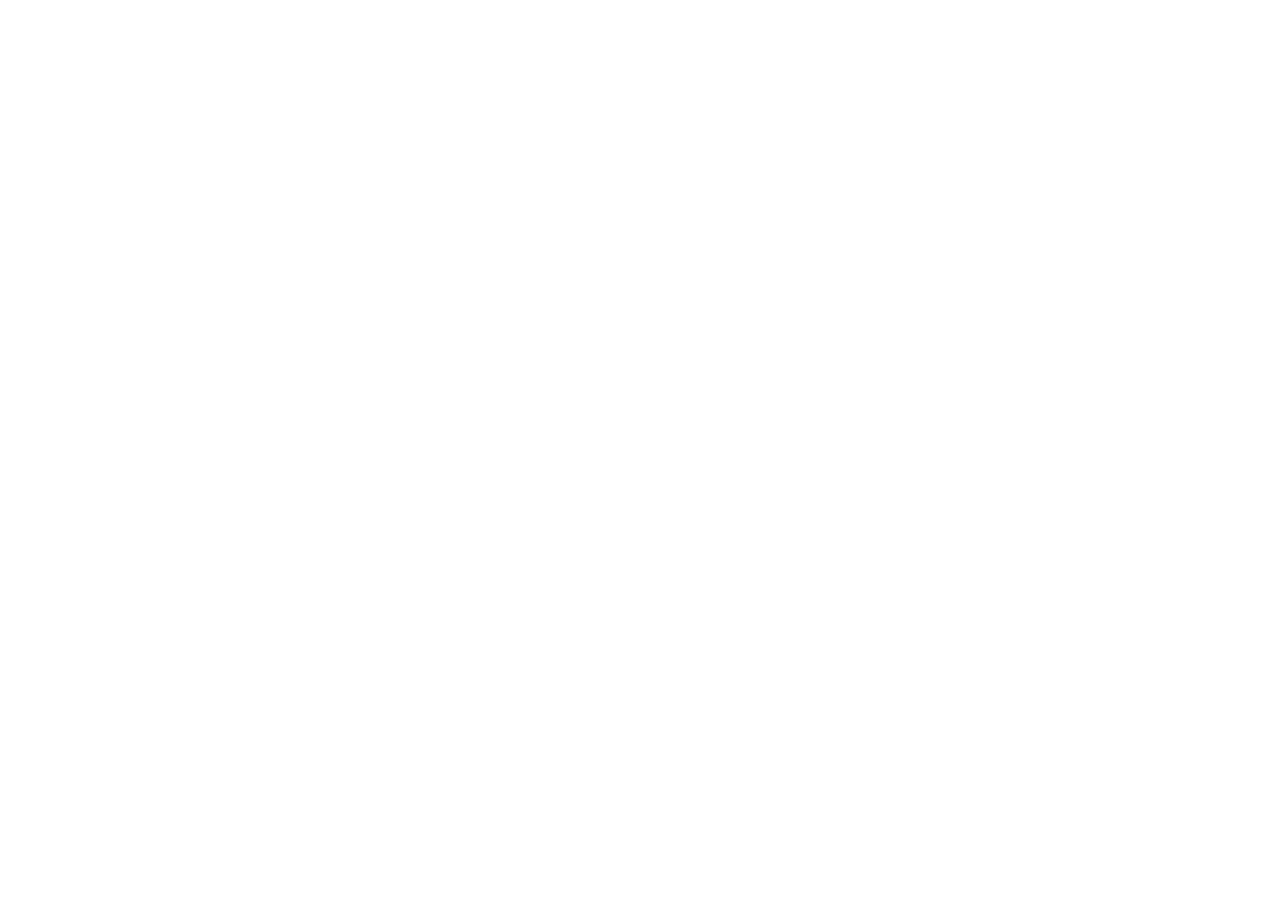
==== index.html @ a6360b8d "Add index.html" ====
<!DOCTYPE html>
<html lang="en">
<head>
    <meta charset="UTF-8">
    <meta name="viewport" content="width=device-width, initial-scale=1.0">
    
    <title>Document</title>

</head>

    <body>
        


    
    </body>

</html>
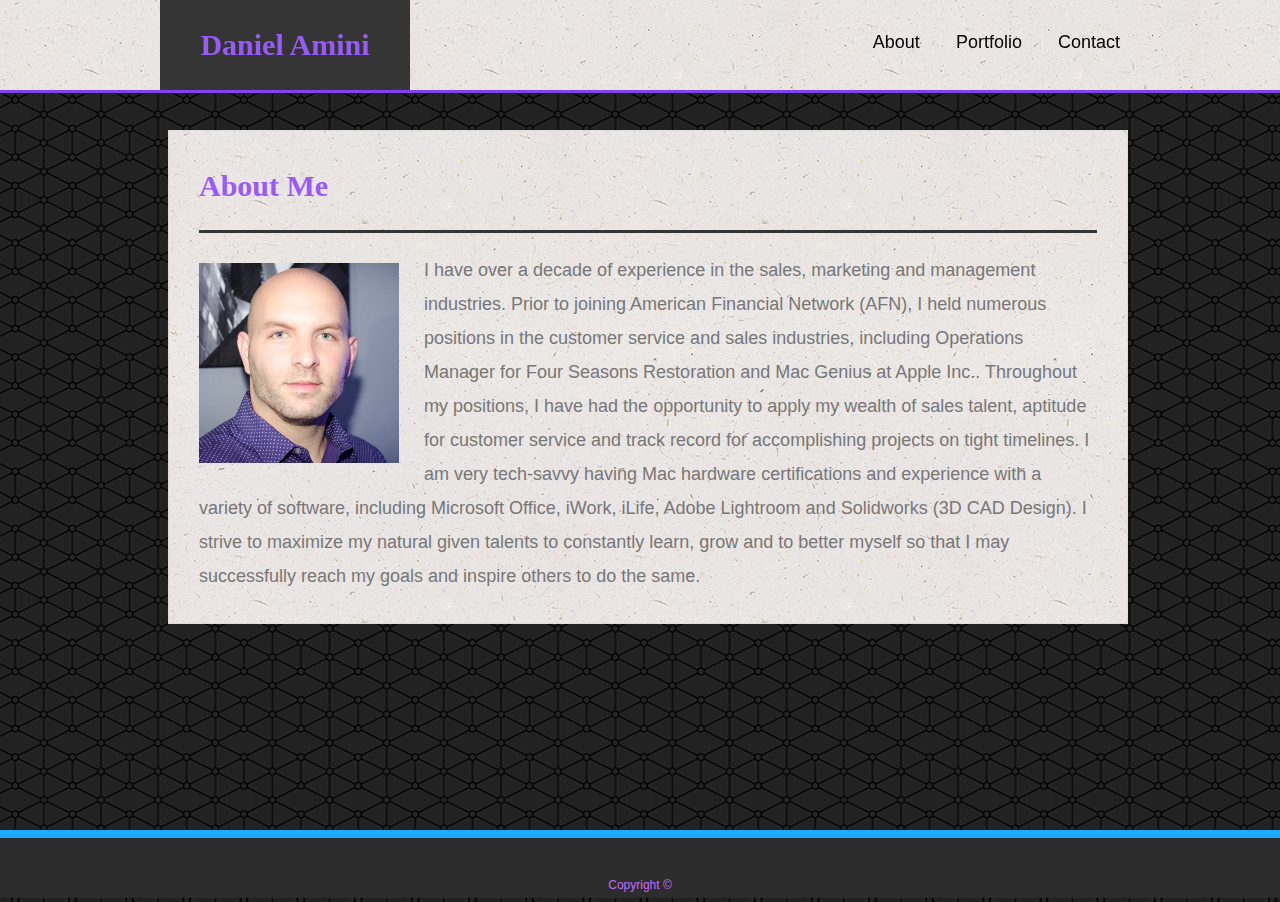
==== commit 0336edc2: "Add Code Contnet - All Pages" ====
--- a/index.html
+++ b/index.html
@@ -1,18 +1,50 @@
-<!DOCTYPE html>
-<html lang="en">
+<!doctype html>
+<html lang="en-us">
+
 <head>
-    <meta charset="UTF-8">
-    <meta name="viewport" content="width=device-width, initial-scale=1.0">
-    
-    <title>Document</title>
-
+  <meta charset="UTF-8">
+  <title>About | Daniel Amini</title>
+  <link rel="stylesheet" type="text/css" href="./css/reset.css">
+  <link rel="stylesheet" type="text/css" href="./css/style.css">
+  <meta name="viewport" content="width=device-width, initial-scale=1.0">
 </head>
 
-    <body>
+<body>
+
+  <header id="masthead">
+    <div class="container">
+      <a href="index.html" id="logo">Daniel Amini</a>
+      <nav>
+        <a href="index.html">About</a>
+        <a href="portfolio.html">Portfolio</a>
+        <a href="contact.html">Contact</a>
+      </nav>
+    </div>
+  </header>
+
+  <div id="main-container" class="container">
+    <section class="main-section">
+      <h1>About Me</h1>
+
+      <img src="./images/Profile Image.jpg" class="auth-image" alt="Your Name">
+
+      <p>I have over a decade of experience in the sales, marketing and management industries. 
+
+        Prior to joining American Financial Network (AFN), I held numerous positions in the customer service and sales industries, including Operations Manager for Four Seasons Restoration and Mac Genius at Apple Inc.. Throughout my positions, I have had the opportunity to apply my wealth of sales talent, aptitude for customer service and track record for accomplishing projects on tight timelines.
         
+        I am very tech-savvy having Mac hardware certifications and experience with a variety of software, including Microsoft Office, iWork, iLife, Adobe Lightroom and Solidworks (3D CAD Design). 
+        
+        I strive to maximize my natural given talents to constantly learn, grow and to better myself so that I may successfully reach my goals and inspire others to do the same.</p>
 
+    </section>
 
-    
-    </body>
+  </div>
 
-</html>+  <footer>
+    <div class="container">
+      Copyright &copy; 
+    </div>
+  </footer>
+</body>
+
+</html>
--- a/css/style.css
+++ b/css/style.css
@@ -0,0 +1,312 @@
+body {
+    font-family: Arial, "Helvetica Neue", Helvetica, sans-serif;
+    font-size: 18px;
+    line-height: 34px;
+    color: #777;
+    background: url("../images/connectwork.png");
+  }
+  
+  * {
+    box-sizing: border-box;
+  }
+  
+  /* general */
+  
+  .container {
+    width: 100%;
+    max-width: 960px;
+    margin: 0 auto;
+    clear: both;
+  }
+  
+  h1,
+  h2,
+  h3,
+  p {
+    margin-bottom: 20px;
+  }
+  
+  p:last-child {
+    margin-bottom: 0;
+  }
+  
+  h1,
+  h2,
+  h3 {
+    font-family: Georgia, Times, "Times New Roman", serif;
+    font-weight: 700;
+    color: #985bfa;
+  }
+  
+  h1 {
+    padding-bottom: 20px;
+    font-size: 30px;
+    line-height: 49px;
+    border-bottom: 3px solid rgb(53, 53, 53);
+  }
+  
+  h2,
+  h3 {
+    font-size: 22px;
+  }
+  
+  /* header */
+  
+  #masthead {
+    position: fixed;
+    z-index: 99;
+    width: 100%;
+    margin: 0 0 30px;
+    overflow: auto;
+    color: #8042f3;
+    background: url(../images/ep_naturalwhite.png);
+    border-bottom: 3px solid #8042f3;
+  }
+  
+  #logo {
+    float: left;
+    width: 250px;
+    height: 90px;
+    font-family: Georgia, Times, "Times New Roman", serif;
+    font-size: 30px;
+    font-weight: 700;
+    line-height: 90px;
+    color: #985bfa;
+    text-align: center;
+    text-decoration: none;
+    background: rgb(53, 53, 53);
+  }
+  
+  nav {
+    float: right;
+    margin-top: 25px;
+  }
+  
+  nav a {
+    display: inline-block;
+    padding-left: 15px;
+    margin-left: 15px;
+    line-height: 18px;
+    color: rgb(0, 0, 0);
+    text-decoration: none;
+    border-left: 1px solid #efefef;
+  }
+  
+  nav a:first-child {
+    border-left: 0 none;
+  }
+  
+  /* footer */
+  
+  footer {
+    padding: 30px 0;
+    clear: both;
+    font-size: 12px;
+    color: #fff;
+    color: rgb(193, 110, 248);
+    text-align: center;
+    background: rgb(44, 44, 44);
+    border-top: 8px solid #1EAAFC;
+    height: 50px;
+  }
+  
+  h3, h2 {
+    padding-bottom: 20px;
+    margin-bottom: 15px;
+    line-height: 22px;
+    border-bottom: 2px solid #eee;
+  }
+  
+  /* main */
+  
+  #main-container {
+    padding-top: 130px;
+    min-height: calc(100vh - 70px);
+  }
+  
+  .main-section {
+    float: left;
+    width: 100%;
+    max-width: 960px;
+    padding: 30px;
+    margin: 0 0 40px 8px;
+    background: url(../images/ep_naturalwhite.png);
+    border: 1px solid #ddd;
+  }
+  
+  /* portfolio page */
+  
+  .work {
+    position: relative;
+    float: left;
+    width: 274px;
+    margin: 20px 0 25px;
+    overflow: auto;
+  }
+  
+  .work:nth-child(even) {
+    margin-right: 40px;
+  }
+  
+  .work img {
+    width: 100%;
+    border: 0 none;
+    opacity: 0.8;
+  }
+  
+  .work h3 {
+    position: absolute;
+    bottom: 20px;
+    width: 100%;
+    padding: 15px;
+    margin-bottom: 0;
+    font-weight: 300;
+    line-height: 30px;
+    color: rgb(61, 61, 61);
+    text-align: center;
+    background: rgb(0, 255, 255);
+    border-bottom: 0;
+  }
+  
+  .auth-image {
+    float: left;
+    width: 200px;
+    height: auto;
+    margin-top: 10px;
+    margin-right: 25px;
+  }
+  
+  /* contact page */
+  
+  #contact-form ul {
+    margin-bottom: 20px;
+  }
+  
+  #contact-form li {
+    margin-bottom: 10px;
+  }
+  
+  label,
+  input[type=text],
+  input[type=email],
+  textarea {
+    display: block;
+    width: 100%;
+  }
+  
+  input[type=text],
+  input[type=email],
+  textarea {
+    height: 35px;
+    padding: 0 10px;
+    font-size: 14px;
+    border: 1px solid #ddd;
+  }
+  
+  textarea {
+    height: 200px;
+  }
+  
+  input[type=submit] {
+    padding: 10px 30px;
+    font-size: 18px;
+    color: #fff;
+    cursor: pointer;
+    background: rgb(53, 53, 53);
+    border: 0 none;
+  }
+  
+  input[type=submit]:hover {
+    background-color: #1EAAFC;
+}
+
+
+                                                      /* MEDIA QUERY 980 */
+
+
+
+
+  @media only screen and (min-width: 769px) and  (max-width: 980px) {
+    h1 {
+      margin-top: 0;
+    }
+
+    .main-section {
+      width: 70%;
+      float: left;
+      margin: 0 0 40px 40px;
+    }
+
+    #logo {
+      margin-left: 40px;
+    }
+
+    nav {
+      margin-right: 50px;
+    }
+
+  }
+
+
+                                                            /* MEDIA QUERY 768 */
+
+
+
+
+  @media only screen and (min-width: 641px) and (max-width: 768px) {
+    .auth-image {
+      width: 260px
+    }
+
+    .main-section {
+      width: 92%;
+      margin-left: 25px;
+    }
+
+    #logo {
+      margin-left: 25px;
+    }
+
+    nav {
+      margin-right: 36px;
+    }
+
+    h1 {
+      padding-bottom: 10px;
+    }
+
+  }
+
+
+
+                                                                /* MEDIA QUERY 640 */
+
+
+
+  @media only screen and (max-width: 640px)  {
+    .auth-image {
+      max-width: 100%;
+      height: auto;
+      width: auto;
+      margin: 10px 0 20px 0;
+    }
+
+    .main-section {
+      width: 99%;
+      margin: 30px 0 40px 1px;
+    }
+
+    #logo {
+      width: 100%;
+    }
+
+    nav {
+      margin: 8px 182px 8px 0;
+    }
+
+    h1 {
+      margin-top: 0;
+      padding-bottom: 10px;
+    }
+
+  }